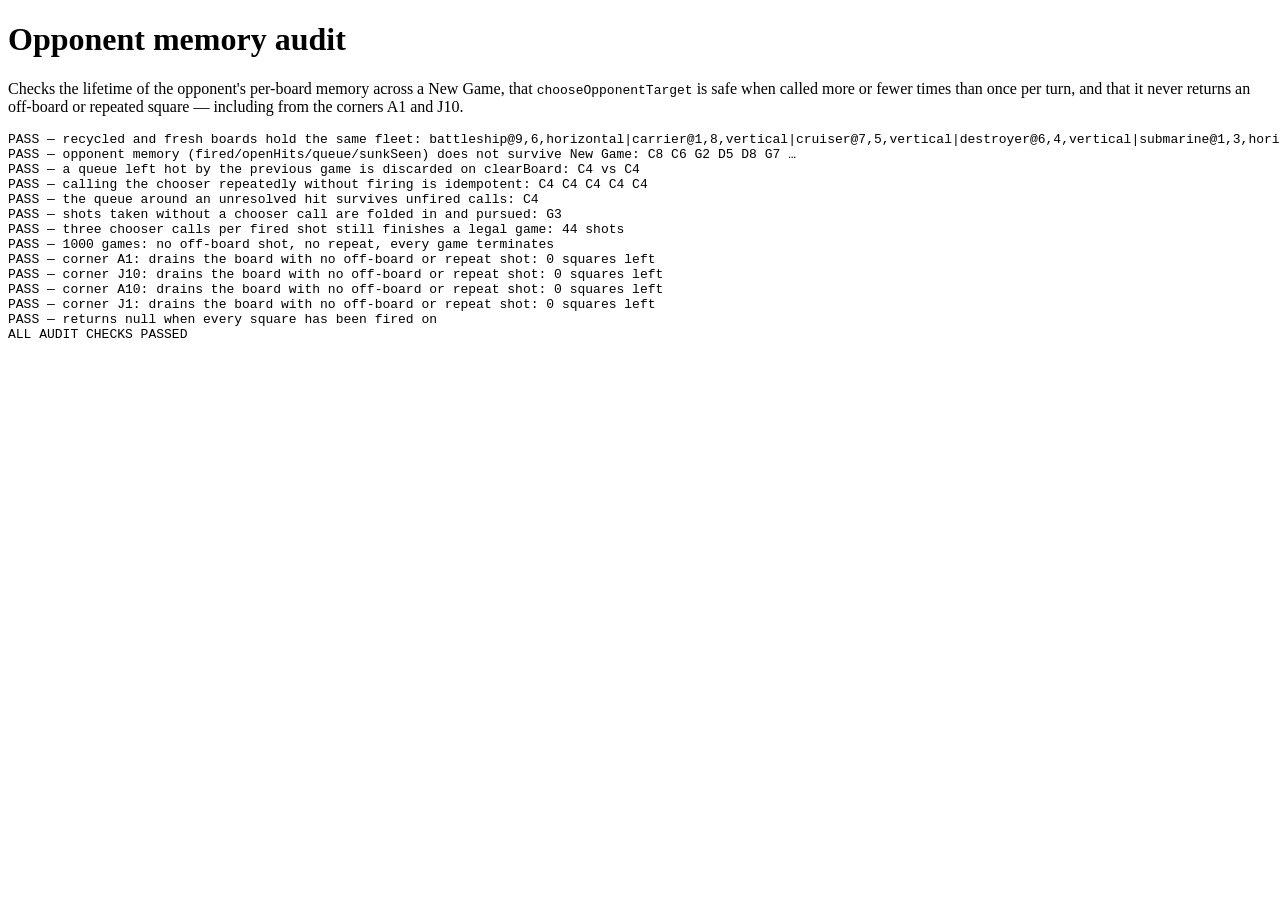
==== tests/ai-audit.html @ 0f6f8501 "Reset opponent memory on clearBoard, make target selection idempotent, add AI audit tests, rewrite R" ====
<!DOCTYPE html>
<html>
<head>
<meta charset="utf-8">
<title>Battleship — opponent memory audit</title>
</head>
<body>
<h1>Opponent memory audit</h1>
<p>Checks the lifetime of the opponent's per-board memory across a New Game,
that <code>chooseOpponentTarget</code> is safe when called more or fewer times
than once per turn, and that it never returns an off-board or repeated square —
including from the corners A1 and J10.</p>
<pre id="out">running…</pre>
<script src="../game.js"></script>
<script>
(function () {
  var B = window.Battleship;
  var results = [];

  function check(name, ok, detail) {
    results.push((ok ? 'PASS' : 'FAIL') + ' — ' + name + (detail ? ': ' + detail : ''));
    return ok;
  }

  function seeded(seed) {
    var s = seed >>> 0;
    return function () {
      s = (s * 1664525 + 1013904223) >>> 0;
      return s / 4294967296;
    };
  }

  function playToEnd(board, rng, max) {
    var shots = 0;
    var seen = {};
    var limit = max || 100;
    while (shots < limit) {
      var t = B.chooseOpponentTarget(board, rng);
      if (!t) return { shots: shots, error: 'ran out of targets' };
      var key = t.row + ',' + t.col;
      if (seen[key]) return { shots: shots, error: 'repeat at ' + B.coordLabel(t.row, t.col) };
      if (!B.inBounds(t.row, t.col)) return { shots: shots, error: 'off board' };
      seen[key] = true;
      var r = B.fireAt(board, t.row, t.col);
      shots++;
      if (!r.legal) return { shots: shots, error: 'illegal shot' };
      if (r.fleetDefeated) return { shots: shots };
    }
    return { shots: shots, error: 'did not terminate' };
  }

  /* 1. Memory lifetime across New Game.
   *
   * ui.js reuses the same board objects between games and only calls
   * clearBoard, so a reused board must behave exactly like a brand new one.
   * Same fleet + same seed on a recycled board vs. a fresh board must produce
   * an identical shot sequence; any carried-over queue or hit history would
   * diverge on the first shots. */
  function shotSequence(board, seed, count) {
    var rng = seeded(seed);
    var seq = [];
    for (var i = 0; i < count; i++) {
      var t = B.chooseOpponentTarget(board, rng);
      if (!t) break;
      seq.push(B.coordLabel(t.row, t.col));
      B.fireAt(board, t.row, t.col);
    }
    return seq.join(' ');
  }

  function fleetLayout(board) {
    return Object.keys(board.ships).sort().map(function (id) {
      var s = board.ships[id];
      return id + '@' + s.row + ',' + s.col + ',' + s.orientation;
    }).join('|');
  }

  function memoryLifetimeCheck() {
    var recycled = B.createBoard();
    B.placeFleetRandomly(recycled, seeded(11));
    playToEnd(recycled, seeded(23));

    // New Game: same object, cleared and re-stocked.
    B.clearBoard(recycled);
    B.placeFleetRandomly(recycled, seeded(41));

    var fresh = B.createBoard();
    B.placeFleetRandomly(fresh, seeded(41));

    check('recycled and fresh boards hold the same fleet',
      fleetLayout(recycled) === fleetLayout(fresh), fleetLayout(fresh));

    var a = shotSequence(recycled, 99, 30);
    var b = shotSequence(fresh, 99, 30);
    check('opponent memory (fired/openHits/queue/sunkSeen) does not survive New Game',
      a === b, a === b ? a.split(' ').slice(0, 6).join(' ') + ' …' : 'recycled ' + a + ' vs fresh ' + b);

    // A mid-game reset while the queue is hot is the harshest case: hit a ship
    // so neighbors are queued, then clear and confirm the next shot is a
    // hunt-mode shot identical to a fresh board's.
    var hot = B.createBoard();
    B.placeShip(hot, 'cruiser', 4, 4, B.ORIENTATIONS.HORIZONTAL);
    B.fireAt(hot, 4, 4);
    B.chooseOpponentTarget(hot, seeded(5));
    B.clearBoard(hot);
    B.placeShip(hot, 'cruiser', 0, 0, B.ORIENTATIONS.HORIZONTAL);

    var cold = B.createBoard();
    B.placeShip(cold, 'cruiser', 0, 0, B.ORIENTATIONS.HORIZONTAL);

    var hotShot = B.chooseOpponentTarget(hot, seeded(5));
    var coldShot = B.chooseOpponentTarget(cold, seeded(5));
    check('a queue left hot by the previous game is discarded on clearBoard',
      hotShot.row === coldShot.row && hotShot.col === coldShot.col,
      B.coordLabel(hotShot.row, hotShot.col) + ' vs ' + B.coordLabel(coldShot.row, coldShot.col));
  }

  /* 2. Off-cadence calls.
   *
   * recordShots diffs board.shots rather than being told what was fired, so
   * calling the chooser twice without firing must not consume or forget a
   * target, and skipping calls must not lose shots that happened meanwhile. */
  function cadenceCheck() {
    var board = B.createBoard();
    B.placeShip(board, 'battleship', 3, 3, B.ORIENTATIONS.HORIZONTAL);
    B.fireAt(board, 3, 3);

    var repeated = [];
    for (var i = 0; i < 5; i++) {
      var t = B.chooseOpponentTarget(board, seeded(3));
      repeated.push(B.coordLabel(t.row, t.col));
    }
    var stable = repeated.every(function (label) { return label === repeated[0]; });
    check('calling the chooser repeatedly without firing is idempotent',
      stable, repeated.join(' '));

    // Every extra call must still be a target adjacent to the open hit, i.e.
    // the queue was not silently drained by the unfired calls.
    var next = B.chooseOpponentTarget(board, seeded(3));
    var adjacent = Math.abs(next.row - 3) + Math.abs(next.col - 3) === 1;
    check('the queue around an unresolved hit survives unfired calls',
      adjacent, B.coordLabel(next.row, next.col));

    // Fewer calls than shots: fire several squares with no chooser call in
    // between, then confirm those shots are folded in (no repeat, and the
    // hit made meanwhile is pursued).
    var skipped = B.createBoard();
    B.placeShip(skipped, 'cruiser', 7, 2, B.ORIENTATIONS.VERTICAL);
    B.fireAt(skipped, 0, 0);
    B.fireAt(skipped, 0, 1);
    B.fireAt(skipped, 7, 2);
    var pursue = B.chooseOpponentTarget(skipped, seeded(9));
    check('shots taken without a chooser call are folded in and pursued',
      Math.abs(pursue.row - 7) + Math.abs(pursue.col - 2) === 1 &&
        skipped.shots[pursue.row][pursue.col] === null,
      B.coordLabel(pursue.row, pursue.col));

    // Interleaving extra calls through a whole game must not break legality
    // or termination.
    var noisy = B.createBoard();
    B.placeFleetRandomly(noisy, seeded(77));
    var rng = seeded(78);
    var seen = {};
    var shots = 0;
    var problem = null;
    while (shots < 100) {
      B.chooseOpponentTarget(noisy, rng);
      B.chooseOpponentTarget(noisy, rng);
      var target = B.chooseOpponentTarget(noisy, rng);
      if (!target) { problem = 'ran out of targets'; break; }
      var key = target.row + ',' + target.col;
      if (seen[key]) { problem = 'repeat at ' + B.coordLabel(target.row, target.col); break; }
      seen[key] = true;
      var result = B.fireAt(noisy, target.row, target.col);
      shots++;
      if (!result.legal) { problem = 'illegal shot'; break; }
      if (result.fleetDefeated) break;
    }
    check('three chooser calls per fired shot still finishes a legal game',
      !problem && B.isFleetDefeated(noisy), problem || shots + ' shots');
  }

  /* 3. Legality, including corner hits. */
  function legalityCheck() {
    var games = 1000;
    var failures = [];
    for (var i = 0; i < games; i++) {
      var board = B.createBoard();
      B.placeFleetRandomly(board, seeded(i + 500));
      var game = playToEnd(board, seeded(i + 9000));
      if (game.error) failures.push('game ' + (i + 1) + ': ' + game.error);
    }
    check(games + ' games: no off-board shot, no repeat, every game terminates',
      failures.length === 0, failures.slice(0, 3).join(' / '));

    // Corners: seed a hit in each corner so target mode has to clip its
    // neighbor queue against two edges, then drain the whole board.
    [[0, 0], [9, 9], [0, 9], [9, 0]].forEach(function (corner) {
      var board = B.createBoard();
      B.placeShip(board, 'destroyer', corner[0], corner[1] === 9 ? 8 : 0,
        B.ORIENTATIONS.HORIZONTAL);
      B.fireAt(board, corner[0], corner[1]);

      var rng = seeded(corner[0] * 10 + corner[1] + 1);
      var problem = null;
      for (var n = 0; n < 99; n++) {
        var t = B.chooseOpponentTarget(board, rng);
        if (!t) { problem = 'ran out of targets after ' + n; break; }
        if (!B.inBounds(t.row, t.col)) { problem = 'off board ' + t.row + ',' + t.col; break; }
        if (board.shots[t.row][t.col] !== null) {
          problem = 'repeat at ' + B.coordLabel(t.row, t.col);
          break;
        }
        B.fireAt(board, t.row, t.col);
      }
      var remaining = B.availableTargets(board).length;
      check('corner ' + B.coordLabel(corner[0], corner[1]) +
        ': drains the board with no off-board or repeat shot',
        !problem && remaining === 0, problem || remaining + ' squares left');
    });

    // A full board must yield null rather than an illegal square.
    var full = B.createBoard();
    B.placeFleetRandomly(full, seeded(4));
    for (var r = 0; r < 10; r++) {
      for (var c = 0; c < 10; c++) B.fireAt(full, r, c);
    }
    check('returns null when every square has been fired on',
      B.chooseOpponentTarget(full, seeded(4)) === null);
  }

  memoryLifetimeCheck();
  cadenceCheck();
  legalityCheck();

  var failed = results.filter(function (line) { return line.indexOf('FAIL') === 0; });
  results.push(failed.length ? failed.length + ' CHECK(S) FAILED' : 'ALL AUDIT CHECKS PASSED');
  document.getElementById('out').textContent = results.join('\n');
})();
</script>
</body>
</html>
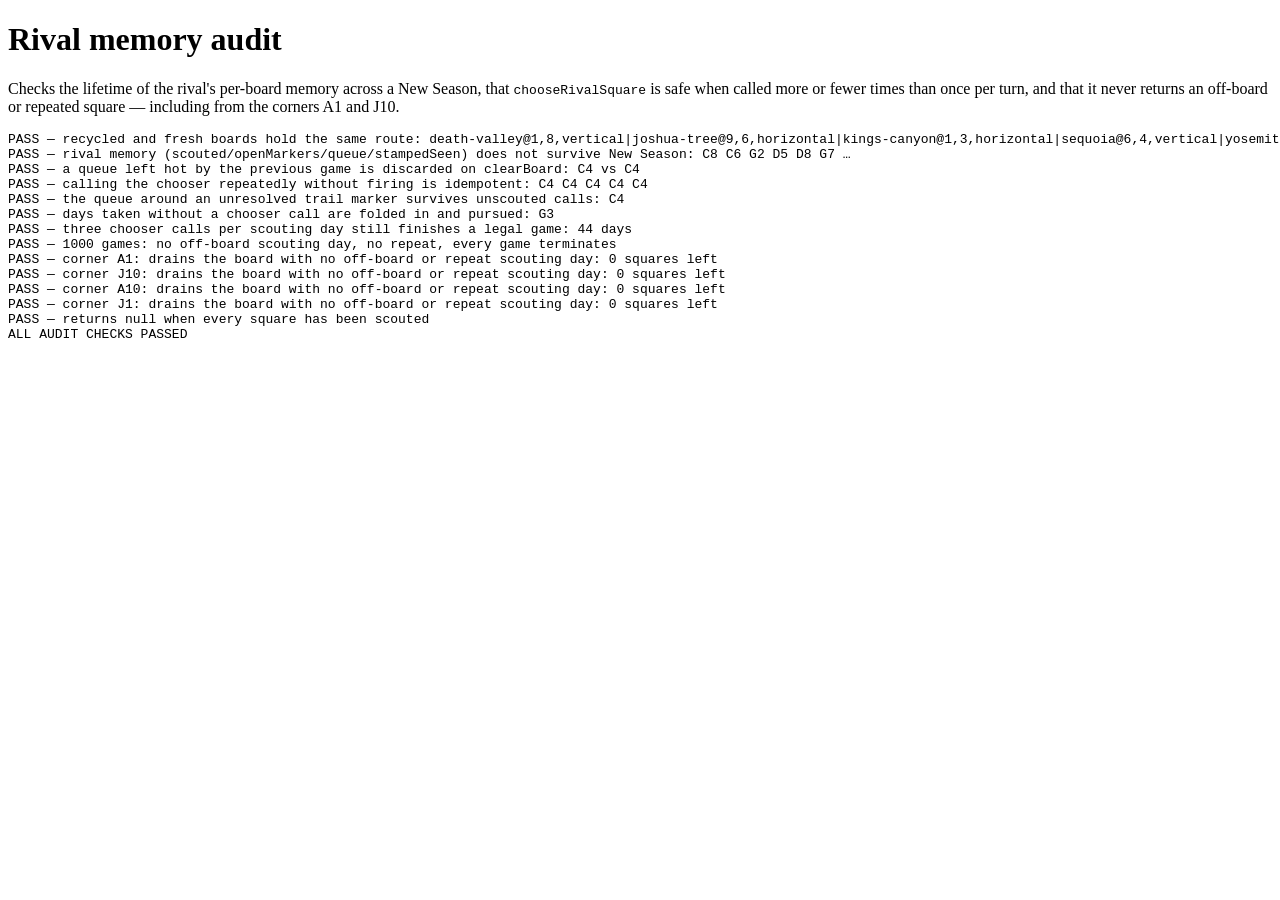
==== commit 78f74eb9: "Reskin to The California Five: Summer Classic intro, 100 trail-day season clock, park passports, no " ====
--- a/tests/ai-audit.html
+++ b/tests/ai-audit.html
@@ -2,19 +2,19 @@
 <html>
 <head>
 <meta charset="utf-8">
-<title>Battleship — opponent memory audit</title>
+<title>The California Five — rival memory audit</title>
 </head>
 <body>
-<h1>Opponent memory audit</h1>
-<p>Checks the lifetime of the opponent's per-board memory across a New Game,
-that <code>chooseOpponentTarget</code> is safe when called more or fewer times
+<h1>Rival memory audit</h1>
+<p>Checks the lifetime of the rival's per-board memory across a New Season,
+that <code>chooseRivalSquare</code> is safe when called more or fewer times
 than once per turn, and that it never returns an off-board or repeated square —
 including from the corners A1 and J10.</p>
 <pre id="out">running…</pre>
 <script src="../game.js"></script>
 <script>
 (function () {
-  var B = window.Battleship;
+  var B = window.CaliforniaFive;
   var results = [];
 
   function check(name, ok, detail) {
@@ -31,202 +31,202 @@
   }
 
   function playToEnd(board, rng, max) {
-    var shots = 0;
+    var days = 0;
     var seen = {};
     var limit = max || 100;
-    while (shots < limit) {
-      var t = B.chooseOpponentTarget(board, rng);
-      if (!t) return { shots: shots, error: 'ran out of targets' };
+    while (days < limit) {
+      var t = B.chooseRivalSquare(board, rng);
+      if (!t) return { days: days, error: 'ran out of squares' };
       var key = t.row + ',' + t.col;
-      if (seen[key]) return { shots: shots, error: 'repeat at ' + B.coordLabel(t.row, t.col) };
-      if (!B.inBounds(t.row, t.col)) return { shots: shots, error: 'off board' };
+      if (seen[key]) return { days: days, error: 'repeat at ' + B.coordLabel(t.row, t.col) };
+      if (!B.inBounds(t.row, t.col)) return { days: days, error: 'off board' };
       seen[key] = true;
-      var r = B.fireAt(board, t.row, t.col);
-      shots++;
-      if (!r.legal) return { shots: shots, error: 'illegal shot' };
-      if (r.fleetDefeated) return { shots: shots };
-    }
-    return { shots: shots, error: 'did not terminate' };
-  }
-
-  /* 1. Memory lifetime across New Game.
+      var r = B.scout(board, t.row, t.col);
+      days++;
+      if (!r.legal) return { days: days, error: 'illegal scouting day' };
+      if (r.routeComplete) return { days: days };
+    }
+    return { days: days, error: 'did not terminate' };
+  }
+
+  /* 1. Memory lifetime across New Season.
    *
    * ui.js reuses the same board objects between games and only calls
    * clearBoard, so a reused board must behave exactly like a brand new one.
-   * Same fleet + same seed on a recycled board vs. a fresh board must produce
-   * an identical shot sequence; any carried-over queue or hit history would
-   * diverge on the first shots. */
-  function shotSequence(board, seed, count) {
+   * Same route + same seed on a recycled board vs. a fresh board must produce
+   * an identical scouting day sequence; any carried-over queue or trail marker history would
+   * diverge on the first days. */
+  function daySequence(board, seed, count) {
     var rng = seeded(seed);
     var seq = [];
     for (var i = 0; i < count; i++) {
-      var t = B.chooseOpponentTarget(board, rng);
+      var t = B.chooseRivalSquare(board, rng);
       if (!t) break;
       seq.push(B.coordLabel(t.row, t.col));
-      B.fireAt(board, t.row, t.col);
+      B.scout(board, t.row, t.col);
     }
     return seq.join(' ');
   }
 
-  function fleetLayout(board) {
-    return Object.keys(board.ships).sort().map(function (id) {
-      var s = board.ships[id];
+  function routeLayout(board) {
+    return Object.keys(board.parks).sort().map(function (id) {
+      var s = board.parks[id];
       return id + '@' + s.row + ',' + s.col + ',' + s.orientation;
     }).join('|');
   }
 
   function memoryLifetimeCheck() {
     var recycled = B.createBoard();
-    B.placeFleetRandomly(recycled, seeded(11));
+    B.placeRouteRandomly(recycled, seeded(11));
     playToEnd(recycled, seeded(23));
 
-    // New Game: same object, cleared and re-stocked.
+    // New Season: same object, cleared and re-stocked.
     B.clearBoard(recycled);
-    B.placeFleetRandomly(recycled, seeded(41));
+    B.placeRouteRandomly(recycled, seeded(41));
 
     var fresh = B.createBoard();
-    B.placeFleetRandomly(fresh, seeded(41));
-
-    check('recycled and fresh boards hold the same fleet',
-      fleetLayout(recycled) === fleetLayout(fresh), fleetLayout(fresh));
-
-    var a = shotSequence(recycled, 99, 30);
-    var b = shotSequence(fresh, 99, 30);
-    check('opponent memory (fired/openHits/queue/sunkSeen) does not survive New Game',
+    B.placeRouteRandomly(fresh, seeded(41));
+
+    check('recycled and fresh boards hold the same route',
+      routeLayout(recycled) === routeLayout(fresh), routeLayout(fresh));
+
+    var a = daySequence(recycled, 99, 30);
+    var b = daySequence(fresh, 99, 30);
+    check('rival memory (scouted/openMarkers/queue/stampedSeen) does not survive New Season',
       a === b, a === b ? a.split(' ').slice(0, 6).join(' ') + ' …' : 'recycled ' + a + ' vs fresh ' + b);
 
-    // A mid-game reset while the queue is hot is the harshest case: hit a ship
-    // so neighbors are queued, then clear and confirm the next shot is a
-    // hunt-mode shot identical to a fresh board's.
+    // A mid-game reset while the queue is hot is the harshest case: find a park
+    // so neighbors are queued, then clear and confirm the next scouting day is a
+    // roaming pick identical to a fresh board's.
     var hot = B.createBoard();
-    B.placeShip(hot, 'cruiser', 4, 4, B.ORIENTATIONS.HORIZONTAL);
-    B.fireAt(hot, 4, 4);
-    B.chooseOpponentTarget(hot, seeded(5));
+    B.placePark(hot, 'yosemite', 4, 4, B.ORIENTATIONS.HORIZONTAL);
+    B.scout(hot, 4, 4);
+    B.chooseRivalSquare(hot, seeded(5));
     B.clearBoard(hot);
-    B.placeShip(hot, 'cruiser', 0, 0, B.ORIENTATIONS.HORIZONTAL);
+    B.placePark(hot, 'yosemite', 0, 0, B.ORIENTATIONS.HORIZONTAL);
 
     var cold = B.createBoard();
-    B.placeShip(cold, 'cruiser', 0, 0, B.ORIENTATIONS.HORIZONTAL);
-
-    var hotShot = B.chooseOpponentTarget(hot, seeded(5));
-    var coldShot = B.chooseOpponentTarget(cold, seeded(5));
+    B.placePark(cold, 'yosemite', 0, 0, B.ORIENTATIONS.HORIZONTAL);
+
+    var hotPick = B.chooseRivalSquare(hot, seeded(5));
+    var coldPick = B.chooseRivalSquare(cold, seeded(5));
     check('a queue left hot by the previous game is discarded on clearBoard',
-      hotShot.row === coldShot.row && hotShot.col === coldShot.col,
-      B.coordLabel(hotShot.row, hotShot.col) + ' vs ' + B.coordLabel(coldShot.row, coldShot.col));
+      hotPick.row === coldPick.row && hotPick.col === coldPick.col,
+      B.coordLabel(hotPick.row, hotPick.col) + ' vs ' + B.coordLabel(coldPick.row, coldPick.col));
   }
 
   /* 2. Off-cadence calls.
    *
-   * recordShots diffs board.shots rather than being told what was fired, so
+   * recordDays diffs board.days rather than being told what was scouted, so
    * calling the chooser twice without firing must not consume or forget a
-   * target, and skipping calls must not lose shots that happened meanwhile. */
+   * square, and skipping calls must not lose days that happened meanwhile. */
   function cadenceCheck() {
     var board = B.createBoard();
-    B.placeShip(board, 'battleship', 3, 3, B.ORIENTATIONS.HORIZONTAL);
-    B.fireAt(board, 3, 3);
+    B.placePark(board, 'joshua-tree', 3, 3, B.ORIENTATIONS.HORIZONTAL);
+    B.scout(board, 3, 3);
 
     var repeated = [];
     for (var i = 0; i < 5; i++) {
-      var t = B.chooseOpponentTarget(board, seeded(3));
+      var t = B.chooseRivalSquare(board, seeded(3));
       repeated.push(B.coordLabel(t.row, t.col));
     }
     var stable = repeated.every(function (label) { return label === repeated[0]; });
     check('calling the chooser repeatedly without firing is idempotent',
       stable, repeated.join(' '));
 
-    // Every extra call must still be a target adjacent to the open hit, i.e.
-    // the queue was not silently drained by the unfired calls.
-    var next = B.chooseOpponentTarget(board, seeded(3));
+    // Every extra call must still be a square adjacent to the open trail marker, i.e.
+    // the queue was not silently drained by the unscouted calls.
+    var next = B.chooseRivalSquare(board, seeded(3));
     var adjacent = Math.abs(next.row - 3) + Math.abs(next.col - 3) === 1;
-    check('the queue around an unresolved hit survives unfired calls',
+    check('the queue around an unresolved trail marker survives unscouted calls',
       adjacent, B.coordLabel(next.row, next.col));
 
-    // Fewer calls than shots: fire several squares with no chooser call in
-    // between, then confirm those shots are folded in (no repeat, and the
-    // hit made meanwhile is pursued).
+    // Fewer calls than days: scout several squares with no chooser call in
+    // between, then confirm those days are folded in (no repeat, and the
+    // trail marker made meanwhile is pursued).
     var skipped = B.createBoard();
-    B.placeShip(skipped, 'cruiser', 7, 2, B.ORIENTATIONS.VERTICAL);
-    B.fireAt(skipped, 0, 0);
-    B.fireAt(skipped, 0, 1);
-    B.fireAt(skipped, 7, 2);
-    var pursue = B.chooseOpponentTarget(skipped, seeded(9));
-    check('shots taken without a chooser call are folded in and pursued',
+    B.placePark(skipped, 'yosemite', 7, 2, B.ORIENTATIONS.VERTICAL);
+    B.scout(skipped, 0, 0);
+    B.scout(skipped, 0, 1);
+    B.scout(skipped, 7, 2);
+    var pursue = B.chooseRivalSquare(skipped, seeded(9));
+    check('days taken without a chooser call are folded in and pursued',
       Math.abs(pursue.row - 7) + Math.abs(pursue.col - 2) === 1 &&
-        skipped.shots[pursue.row][pursue.col] === null,
+        skipped.days[pursue.row][pursue.col] === null,
       B.coordLabel(pursue.row, pursue.col));
 
     // Interleaving extra calls through a whole game must not break legality
     // or termination.
     var noisy = B.createBoard();
-    B.placeFleetRandomly(noisy, seeded(77));
+    B.placeRouteRandomly(noisy, seeded(77));
     var rng = seeded(78);
     var seen = {};
-    var shots = 0;
+    var days = 0;
     var problem = null;
-    while (shots < 100) {
-      B.chooseOpponentTarget(noisy, rng);
-      B.chooseOpponentTarget(noisy, rng);
-      var target = B.chooseOpponentTarget(noisy, rng);
-      if (!target) { problem = 'ran out of targets'; break; }
-      var key = target.row + ',' + target.col;
-      if (seen[key]) { problem = 'repeat at ' + B.coordLabel(target.row, target.col); break; }
+    while (days < 100) {
+      B.chooseRivalSquare(noisy, rng);
+      B.chooseRivalSquare(noisy, rng);
+      var square = B.chooseRivalSquare(noisy, rng);
+      if (!square) { problem = 'ran out of squares'; break; }
+      var key = square.row + ',' + square.col;
+      if (seen[key]) { problem = 'repeat at ' + B.coordLabel(square.row, square.col); break; }
       seen[key] = true;
-      var result = B.fireAt(noisy, target.row, target.col);
-      shots++;
-      if (!result.legal) { problem = 'illegal shot'; break; }
-      if (result.fleetDefeated) break;
-    }
-    check('three chooser calls per fired shot still finishes a legal game',
-      !problem && B.isFleetDefeated(noisy), problem || shots + ' shots');
-  }
-
-  /* 3. Legality, including corner hits. */
+      var result = B.scout(noisy, square.row, square.col);
+      days++;
+      if (!result.legal) { problem = 'illegal scouting day'; break; }
+      if (result.routeComplete) break;
+    }
+    check('three chooser calls per scouting day still finishes a legal game',
+      !problem && B.isRouteComplete(noisy), problem || days + ' days');
+  }
+
+  /* 3. Legality, including corner trail markers. */
   function legalityCheck() {
     var games = 1000;
     var failures = [];
     for (var i = 0; i < games; i++) {
       var board = B.createBoard();
-      B.placeFleetRandomly(board, seeded(i + 500));
+      B.placeRouteRandomly(board, seeded(i + 500));
       var game = playToEnd(board, seeded(i + 9000));
       if (game.error) failures.push('game ' + (i + 1) + ': ' + game.error);
     }
-    check(games + ' games: no off-board shot, no repeat, every game terminates',
+    check(games + ' games: no off-board scouting day, no repeat, every game terminates',
       failures.length === 0, failures.slice(0, 3).join(' / '));
 
-    // Corners: seed a hit in each corner so target mode has to clip its
+    // Corners: seed a trail marker in each corner so follow mode has to clip its
     // neighbor queue against two edges, then drain the whole board.
     [[0, 0], [9, 9], [0, 9], [9, 0]].forEach(function (corner) {
       var board = B.createBoard();
-      B.placeShip(board, 'destroyer', corner[0], corner[1] === 9 ? 8 : 0,
+      B.placePark(board, 'sequoia', corner[0], corner[1] === 9 ? 8 : 0,
         B.ORIENTATIONS.HORIZONTAL);
-      B.fireAt(board, corner[0], corner[1]);
+      B.scout(board, corner[0], corner[1]);
 
       var rng = seeded(corner[0] * 10 + corner[1] + 1);
       var problem = null;
       for (var n = 0; n < 99; n++) {
-        var t = B.chooseOpponentTarget(board, rng);
-        if (!t) { problem = 'ran out of targets after ' + n; break; }
+        var t = B.chooseRivalSquare(board, rng);
+        if (!t) { problem = 'ran out of squares after ' + n; break; }
         if (!B.inBounds(t.row, t.col)) { problem = 'off board ' + t.row + ',' + t.col; break; }
-        if (board.shots[t.row][t.col] !== null) {
+        if (board.days[t.row][t.col] !== null) {
           problem = 'repeat at ' + B.coordLabel(t.row, t.col);
           break;
         }
-        B.fireAt(board, t.row, t.col);
+        B.scout(board, t.row, t.col);
       }
-      var remaining = B.availableTargets(board).length;
+      var remaining = B.unscoutedSquares(board).length;
       check('corner ' + B.coordLabel(corner[0], corner[1]) +
-        ': drains the board with no off-board or repeat shot',
+        ': drains the board with no off-board or repeat scouting day',
         !problem && remaining === 0, problem || remaining + ' squares left');
     });
 
     // A full board must yield null rather than an illegal square.
     var full = B.createBoard();
-    B.placeFleetRandomly(full, seeded(4));
+    B.placeRouteRandomly(full, seeded(4));
     for (var r = 0; r < 10; r++) {
-      for (var c = 0; c < 10; c++) B.fireAt(full, r, c);
-    }
-    check('returns null when every square has been fired on',
-      B.chooseOpponentTarget(full, seeded(4)) === null);
+      for (var c = 0; c < 10; c++) B.scout(full, r, c);
+    }
+    check('returns null when every square has been scouted',
+      B.chooseRivalSquare(full, seeded(4)) === null);
   }
 
   memoryLifetimeCheck();
